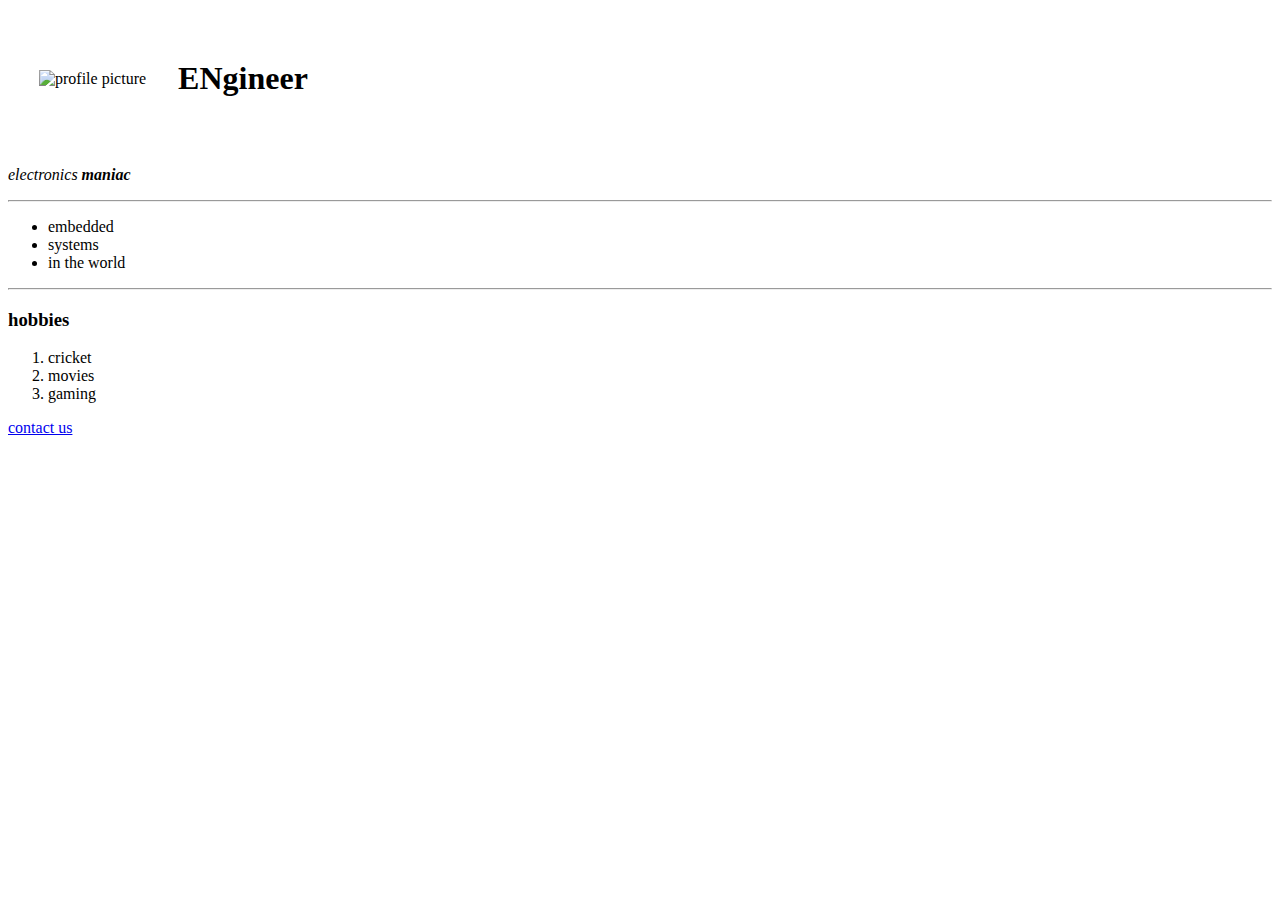
==== index.html @ 1be9107c "add initial website files" ====
<!DOCTYPE html>
<html lang="en" dir="ltr">
  <head>
    <meta charset="utf-8">
    <title>😂 ABHAY LALU</title>
  </head>
  <body>
    <table cellspacing="30">
      <tr>
        <td>
          <img src="E:\web dev\html-personal site\myphoto.jpg" alt="profile picture">
</td>
<td>      <header>
  <h1> ENgineer </h1>
      </header>
</td>
      </tr>
    </table>
<p>
  <em>electronics <strong>maniac</strong> </em>
</p>
<hr>
<ul>
  <li>embedded</li>
  <li>systems</li>
  <li>in the world</li>
</ul>
<hr>
<h3>hobbies</h3>
<ol>
  <li>cricket</li>
  <li>movies</li>
  <li>gaming</li>
</ol>
<a href="E:\web dev\contact me.html">contact us</a>
  </body>
</html>
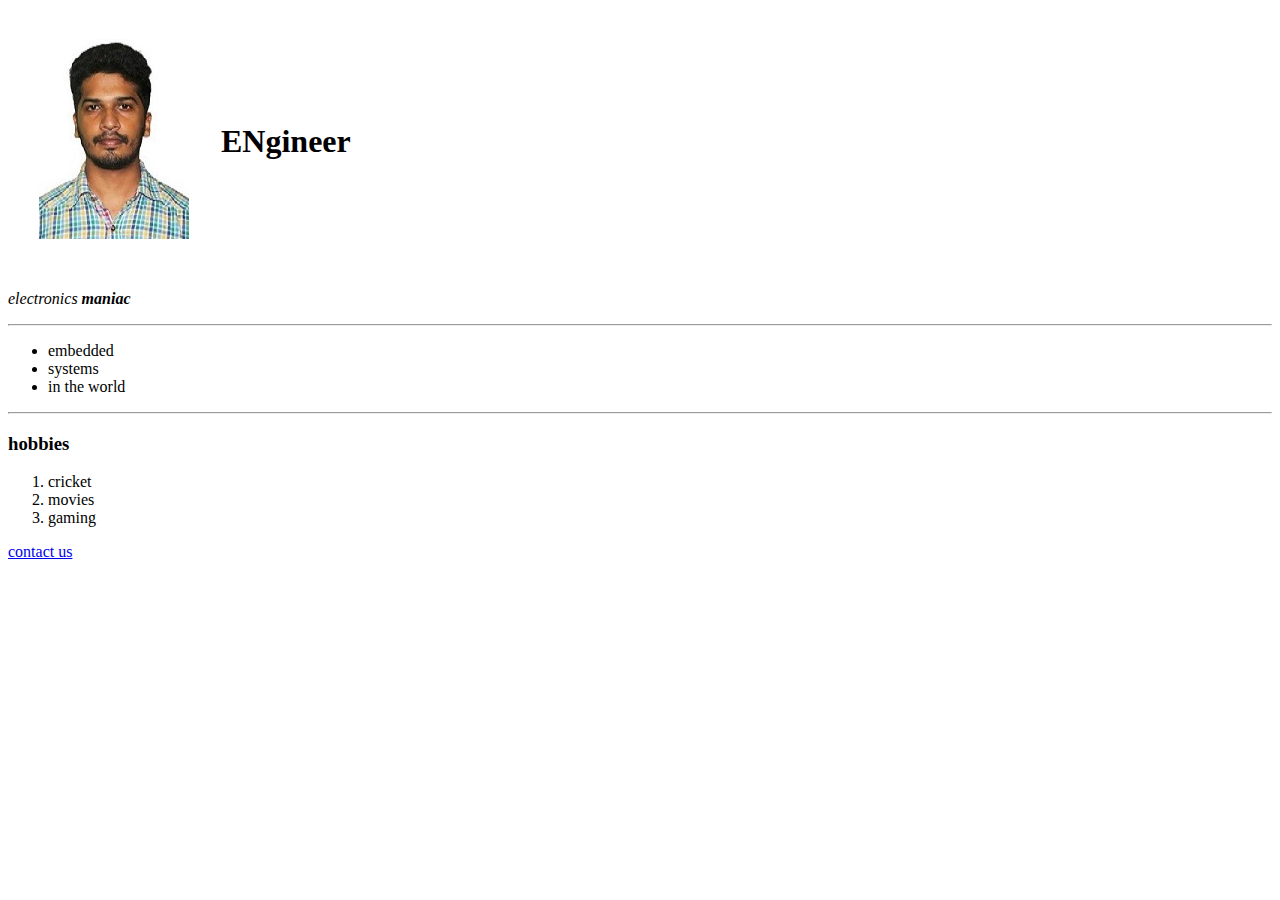
==== commit 6b1abf4e: "Update index.html" ====
--- a/index.html
+++ b/index.html
@@ -8,7 +8,7 @@
     <table cellspacing="30">
       <tr>
         <td>
-          <img src="E:\web dev\html-personal site\myphoto.jpg" alt="profile picture">
+          <img src="myphoto.jpg" alt="profile picture">
 </td>
 <td>      <header>
   <h1> ENgineer </h1>
@@ -32,6 +32,6 @@
   <li>movies</li>
   <li>gaming</li>
 </ol>
-<a href="E:\web dev\contact me.html">contact us</a>
+<a href="contact me.html">contact us</a>
   </body>
 </html>
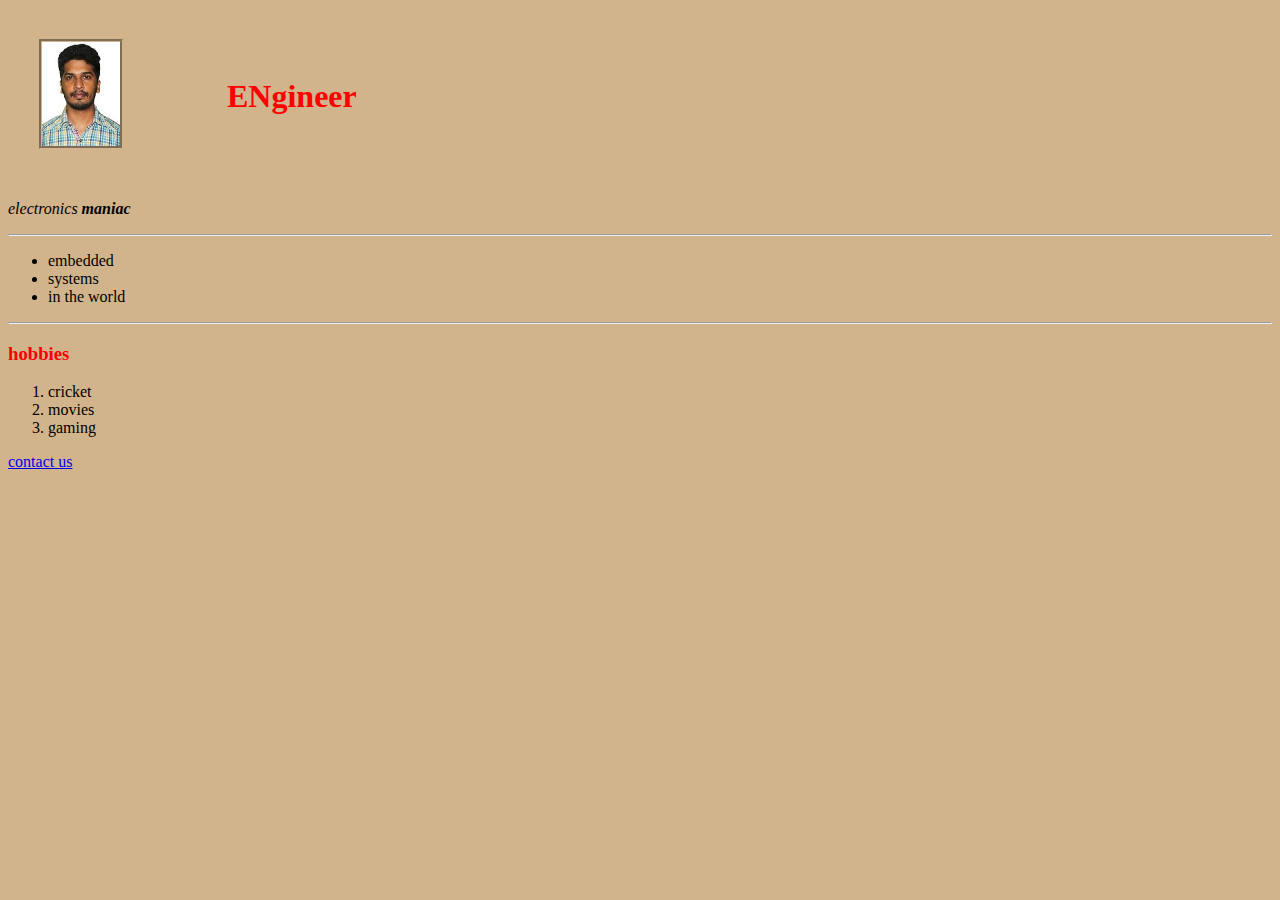
==== commit ee18b204: "Update index.html" ====
--- a/index.html
+++ b/index.html
@@ -3,6 +3,7 @@
   <head>
     <meta charset="utf-8">
     <title>😂 ABHAY LALU</title>
+    <link rel="stylesheet" href="styles.css">
   </head>
   <body>
     <table cellspacing="30">
--- a/styles.css
+++ b/styles.css
@@ -0,0 +1,23 @@
+body{
+  background-color:tan;
+}
+hr{
+  height:20%;
+  border-style:inset;
+}
+
+h1{
+
+  color:red;
+}
+
+h3{
+  color:red;
+}
+
+img{
+  height:50%;
+  width:50%;
+  border-style: groove;
+  border-color: tan;
+}
